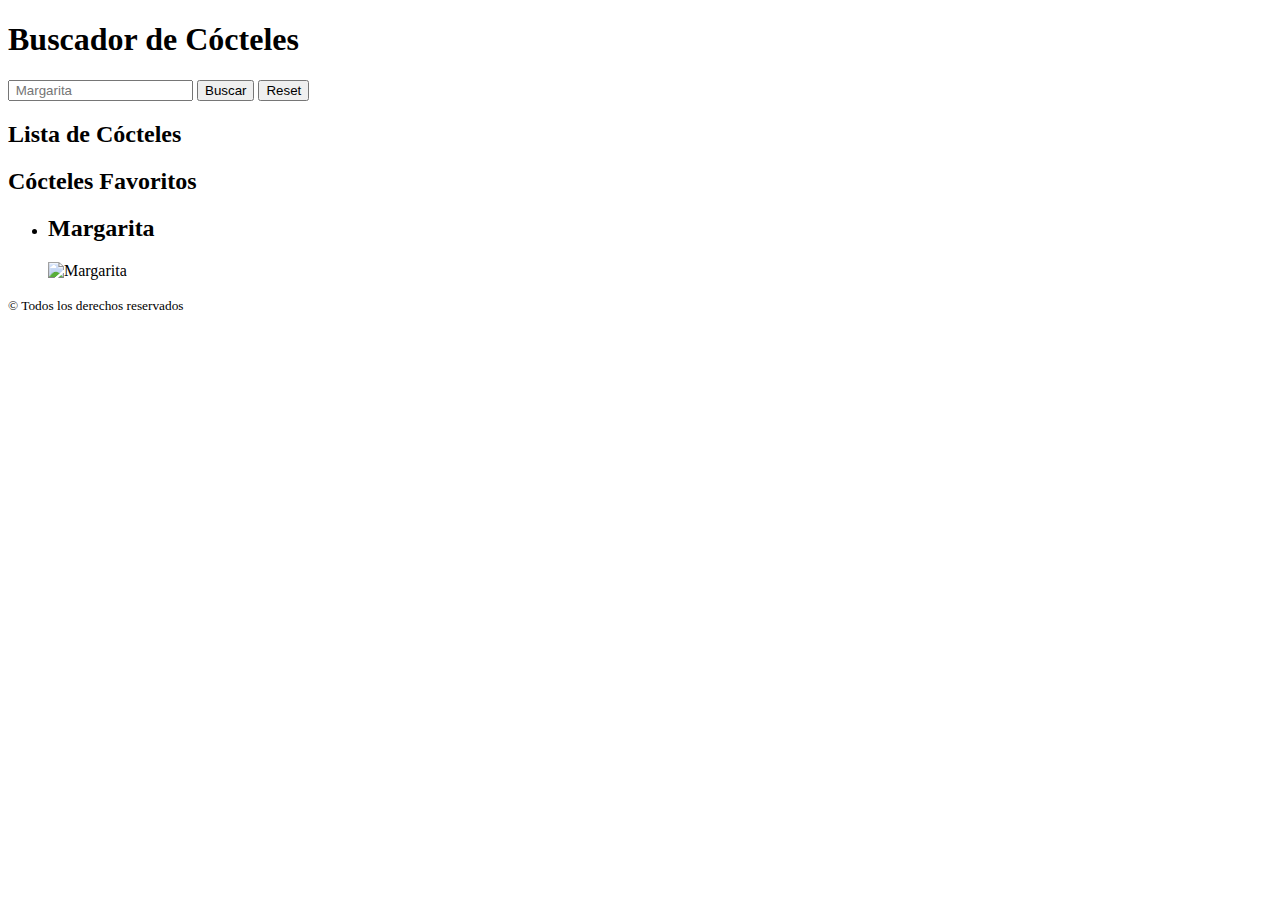
==== src/html/index.html @ 731a670b "add functions, events and ussed DOM  advenced to create a list with elements in javaScript" ====
<!DOCTYPE html>
<html lang="es">
  <head>
    <meta charset="UTF-8" />
    <meta name="viewport" content="width=device-width, initial-scale=1" />
    <title>Evaluación final módulo 2</title>
      <link rel="icon" href="./assets/images/favicon.png" />
      </head>
    <link href="https://fonts.googleapis.com/css?family=Roboto&display=swap" rel="stylesheet" />
    <link rel="stylesheet" href="./assets/css/main.css" />
   

  <body>
    <header>
      <h1>Buscador de Cócteles</h1>
    </header>
    <main class="main">
      <div class="main__box">
        <form>
          <input class="js-input main__box-search" type="text" placeholder=" Margarita"/>
          <input type="button" value="Buscar" class="js-search main__button" title="Buscar" />
          <button class="js-reset main__button" title="Reset">
            Reset
          </button>
          <!--Aqui empieza las listas de cocteles y favoritos -->
        </form>
        <div class="list__box">
          <section class="list__box1">
            <h2>Lista de Cócteles</h2>
            <ul class="js-cocktail list__cocktail">
            </ul>
          </section>
          <section class="list__box2">
            <h2>Cócteles Favoritos</h2>
            <ul class="js-favorite list__favorite">
              <li class="js-cocktail__card card__favorite card card--fav" id="11007">
                <h2 class="card__title card__title--fav">Margarita</h2>
                <img class="card__img" src="https://www.thecocktaildb.com/images/media/drink/5noda61589575158.jpg" alt="Margarita">
              </li>
            </ul>
          </section>
        </div>
      </div>
    </main>

    <script src="./assets/js/main.js"></script>
    
<footer class="page__footer">
  <small>
    &copy; Todos los derechos reservados
  </small>
</footer>
  </body>
</html>
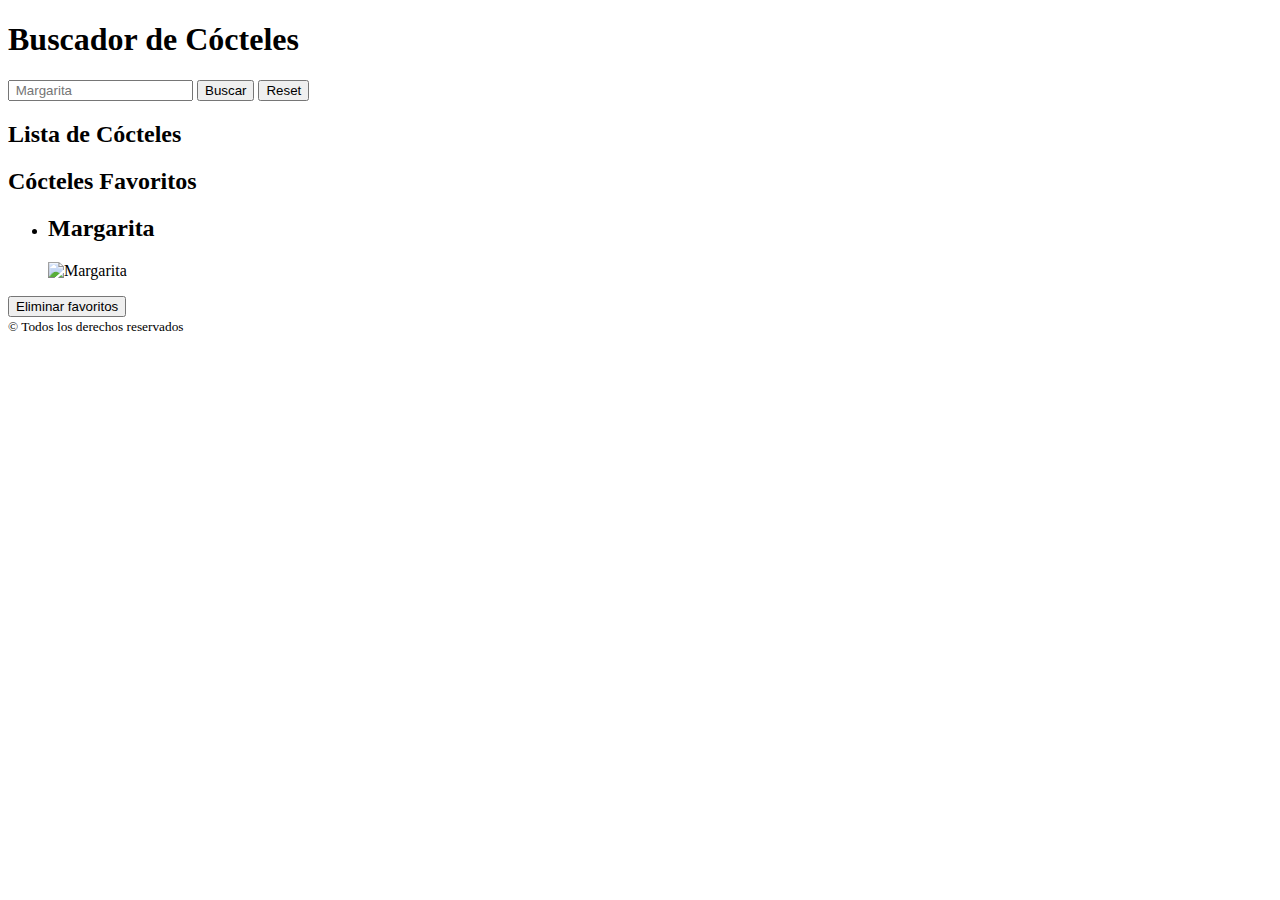
==== commit f229038e: "add style with DOM advenced and create buttom to delete all the favotires list" ====
--- a/src/html/index.html
+++ b/src/html/index.html
@@ -19,7 +19,7 @@
         <form>
           <input class="js-input main__box-search" type="text" placeholder=" Margarita"/>
           <input type="button" value="Buscar" class="js-search main__button" title="Buscar" />
-          <button class="js-reset main__button" title="Reset">
+          <button class="js-reset main__button-reset" title="Reset">
             Reset
           </button>
           <!--Aqui empieza las listas de cocteles y favoritos -->
@@ -33,22 +33,21 @@
           <section class="list__box2">
             <h2>Cócteles Favoritos</h2>
             <ul class="js-favorite list__favorite">
-              <li class="js-cocktail__card card__favorite card card--fav" id="11007">
-                <h2 class="card__title card__title--fav">Margarita</h2>
+              <li class="js-cocktail__card card__favorite card " id="11007">
+                <h2 class="card__title ">Margarita</h2>
                 <img class="card__img" src="https://www.thecocktaildb.com/images/media/drink/5noda61589575158.jpg" alt="Margarita">
               </li>
             </ul>
+            <button class="js-fav-reset card__favorite-reset" title="reset">Eliminar favoritos</button>
           </section>
         </div>
       </div>
     </main>
-
     <script src="./assets/js/main.js"></script>
-    
-<footer class="page__footer">
-  <small>
-    &copy; Todos los derechos reservados
-  </small>
-</footer>
+    <footer class="page__footer">
+       <small>
+       &copy; Todos los derechos reservados
+       </small>
+    </footer>
   </body>
 </html>
